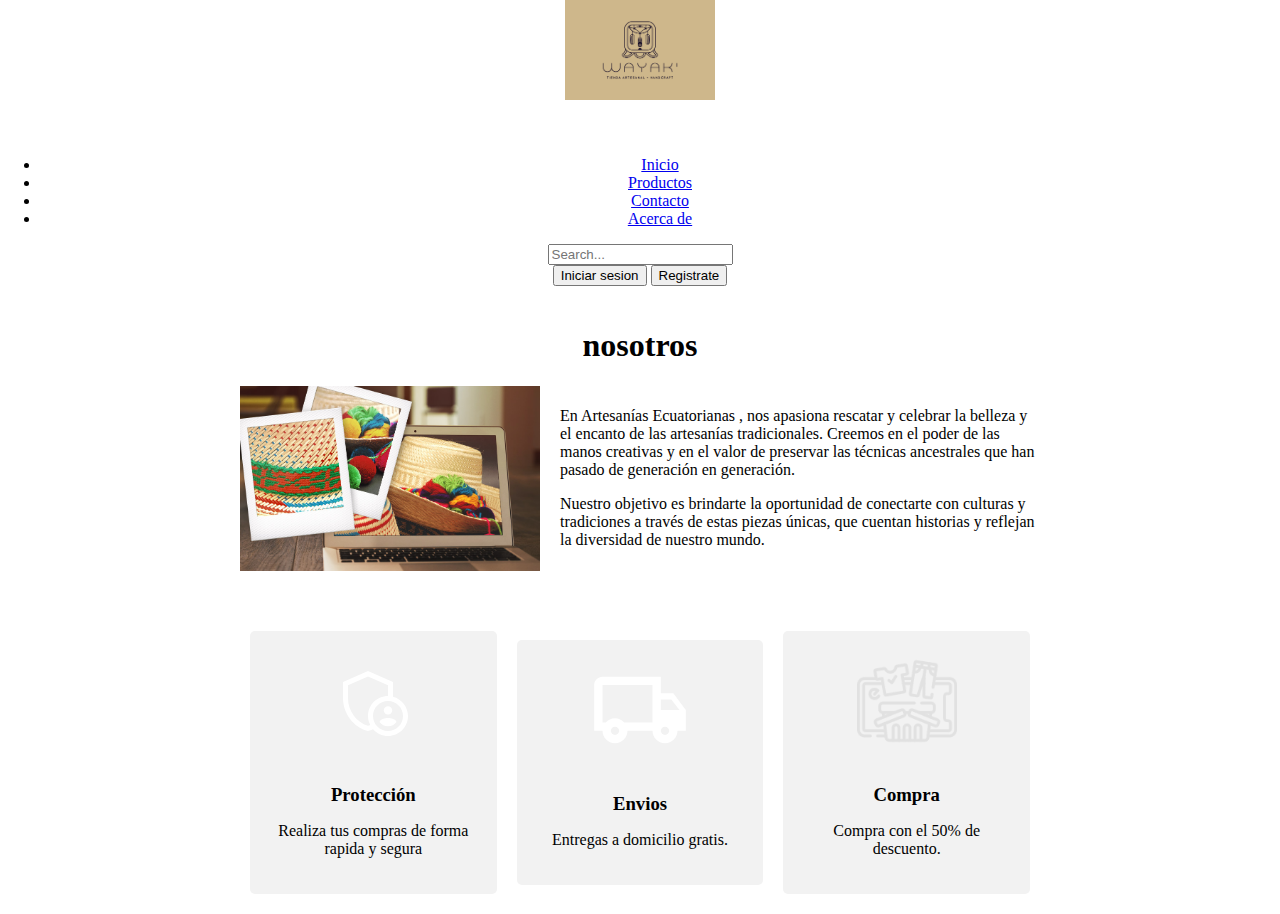
==== acerca.html @ 19f5ebd0 "modified" ====
<!DOCTYPE html>
<html lang="en">

<head>
    <link href="https://cdn.jsdelivr.net/npm/bootstrap@5.3.0/dist/css/bootstrap.min.css" rel="stylesheet" integrity="sha384-9ndCyUaIbzAi2FUVXJi0CjmCapSmO7SnpJef0486qhLnuZ2cdeRhO02iuK6FUUVM" crossorigin="anonymous">
    <meta charset="UTF-8">
    <meta http-equiv="X-UA-Compatible" content="IE=edge">
    <meta name="viewport" content="width=device-width, initial-scale=1.0">
    <link rel="stylesheet" type="text/css" href="css/acerca.css">
    <title>Tienda de Artesanias Ecuatorianas</title>
    
</head>

<body>
   
    <header class="p-3 text-bg-dark">
        <div class="container">
            <img src="/img/Logo.jpg" alt="logo" class="logo-img">
          <div class="d-flex flex-wrap align-items-center justify-content-center justify-content-lg-start">
            <a href="/" class="d-flex align-items-center mb-2 mb-lg-0 text-white text-decoration-none">
              <svg class="bi me-2" width="40" height="32" role="img" aria-label="Bootstrap"><use xlink:href="#bootstrap"></use></svg>
            </a>
    
            <ul class="nav col-12 col-lg-auto me-lg-auto mb-2 justify-content-center mb-md-0">
              <li><a href="#" class="nav-link px-2 text-secondary">Inicio</a></li>
              <li><a href="productos.html" class="nav-link px-2 text-white">Productos</a></li>
              <li><a href="Contacto.html" class="nav-link px-2 text-white">Contacto</a></li>
              <li><a href="acerca.html" class="nav-link px-2 text-white">Acerca de</a></li>
            </ul>
    
            <form class="col-12 col-lg-auto mb-3 mb-lg-0 me-lg-3" role="search">
              <input type="search" class="form-control form-control-dark text-bg-dark" placeholder="Search..." aria-label="Search">
            </form>
    
            <div class="text-end">
              <button type="button" class="btn btn-outline-light me-2">Iniciar sesion</button>
              <button type="button" class="btn btn-warning">Registrate</button>
            </div>
          </div>
        </div>
      </header>
   

            <main class="contenedor">
                <h1 class="nuestros-productos">nosotros</h1>

                <div class="nosotros">
                    <img class="nosotros-img" src="img/artesania.jpg" alt="nosotros">


                    <div class="nosotros-texto">
                        <p> En Artesanías Ecuatorianas , nos apasiona rescatar y celebrar la belleza y el encanto de las artesanías tradicionales. Creemos en el poder de las manos creativas y en el valor de preservar las técnicas ancestrales que han pasado de generación en generación.</p>
                        <p> Nuestro objetivo es brindarte la oportunidad de conectarte con culturas y tradiciones a través de estas piezas únicas, que cuentan historias y reflejan la diversidad de nuestro mundo.</p>

                    </div>
                </div>


            </main>


            <section class="contenedor">
                <div class="bloques">
                    <div class="bloque">
                        
                        <img src="/img/SEGURIDAD.svg" alt="SEGURIDAD">
                        <h3 class="bloque-titulo">Protección</h3>
                        <p>Realiza tus compras de forma rapida y segura</p>


                    </div>

                    <div class="bloque">
                
                        <img src="/img/entrega.svg" alt="Entrega">
                        <h3 class="bloque-titulo">Envios</h3>
                        <p>Entregas a domicilio gratis.</p>


                    </div>

                    <div class="bloque">
                
                      <img src="/img/compra.png" alt="Entrega">
                      <h3 class="bloque-titulo">Compra</h3>
                      <p>Compra con el 50% de descuento.</p>


                  </div>

                </div>



            </section>
            <script src="https://cdn.jsdelivr.net/npm/bootstrap@5.3.0/dist/js/bootstrap.bundle.min.js" integrity="sha384-geWF76RCwLtnZ8qwWowPQNguL3RmwHVBC9FhGdlKrxdiJJigb/j/68SIy3Te4Bkz" crossorigin="anonymous"></script>
         
      
</body>

</html>
---- css/acerca.css ----
body {
    text-align: center;
    margin: 0;
    padding: 0;
  }
  
  .header {
    background-color: #f2f2f2;
    padding: 20px;
  }
  
  .logo-img {
    width: 150px;
    height: auto;
  }
  
  nav {
    background-color: #333;
    color: #fff;
    padding: 10px;
  }
  
  nav a {
    color: #fff;
    text-decoration: none;
    margin-right: 10px;
  }
  
  .contenedor {
    max-width: 800px;
    margin: 0 auto;
    padding: 20px;
  }
  
  .nuestros-productos {
    text-align: center;
  }
  
  .nosotros {
    display: flex;
    justify-content: center;
    align-items: center;
    margin-top: 20px;
  }
  
  .nosotros-img {
    width: 300px;
    height: auto;
    margin-right: 20px;
  }
  
  .nosotros-texto {
    text-align: left;
  }
  
  .bloques {
    display: flex;
    justify-content: center;
    align-items: center;
    margin-top: 20px;
  }
  
  .bloque {
    width: 300px;
    margin: 0 10px;
    padding: 20px;
    background-color: #f2f2f2;
    border-radius: 5px;
  }
  
  .bloque img {
    width: 100px;
    height: auto;
    margin-bottom: 10px;
  }
  
  .bloque-titulo {
    margin-bottom: 10px;
  }
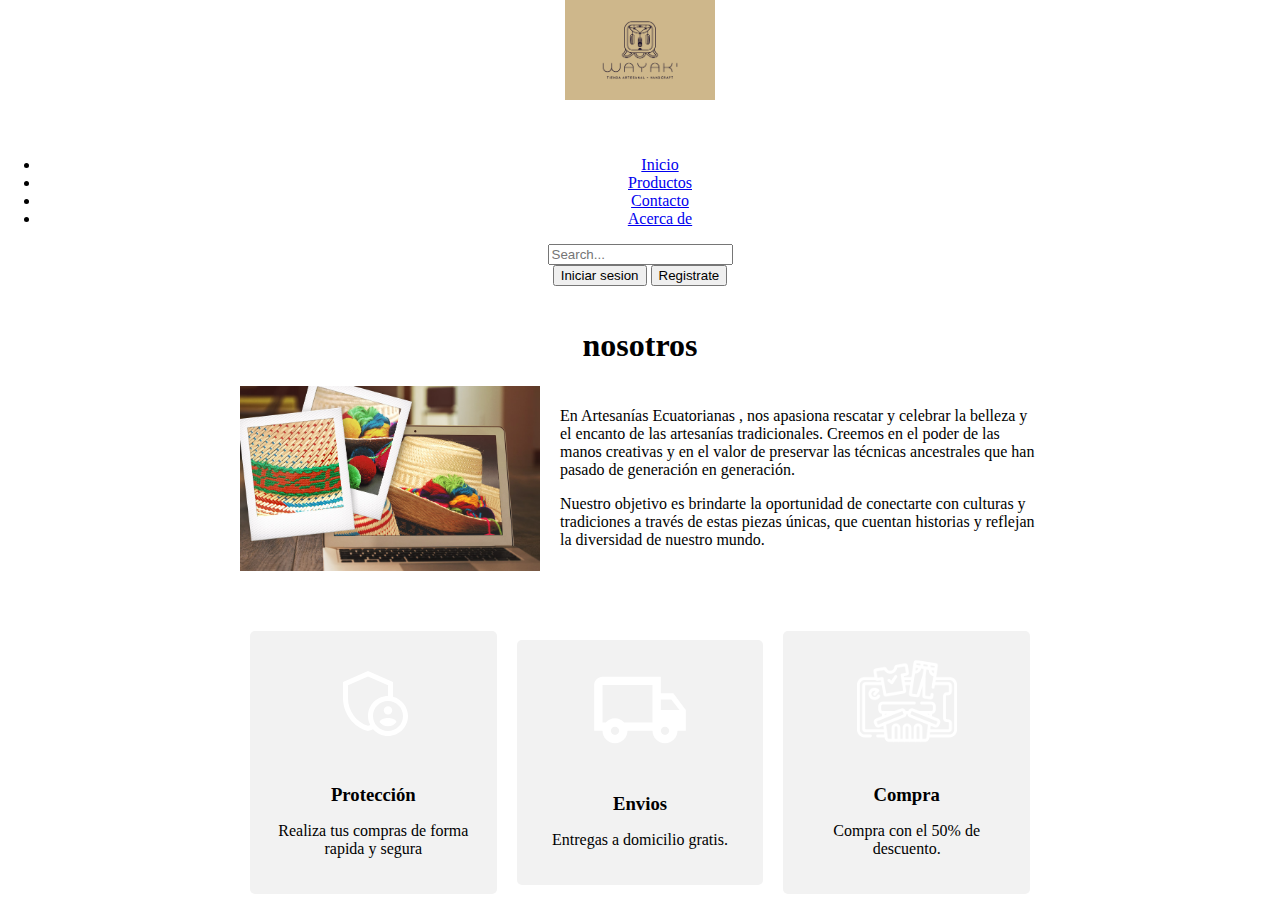
==== commit 2d9a8506: "modified" ====
--- a/acerca.html
+++ b/acerca.html
@@ -81,7 +81,7 @@
 
                     <div class="bloque">
                 
-                      <img src="/img/compra.png" alt="Entrega">
+                      <img src="/img/Compras.png" alt="Entrega">
                       <h3 class="bloque-titulo">Compra</h3>
                       <p>Compra con el 50% de descuento.</p>
 
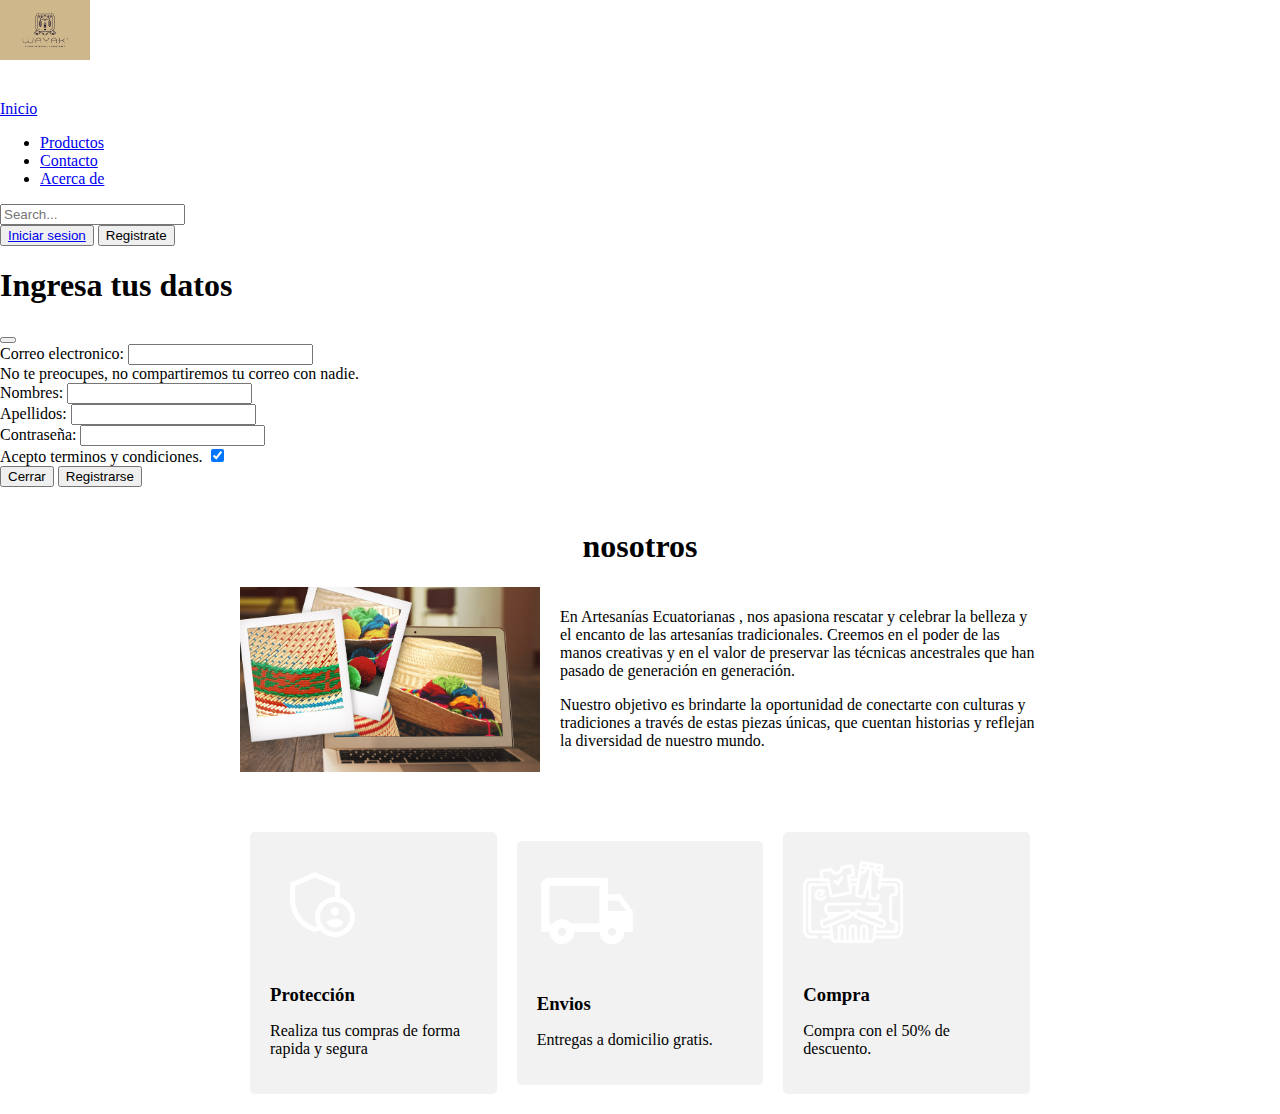
==== commit 3a8963e5: "new file and modified all files" ====
--- a/acerca.html
+++ b/acerca.html
@@ -1,45 +1,80 @@
 <!DOCTYPE html>
 <html lang="en">
+<head>
+    <meta charset="UTF-8">
+    <meta name="viewport" content="width=device-width, initial-scale=1.0">
 
-<head>
     <link href="https://cdn.jsdelivr.net/npm/bootstrap@5.3.0/dist/css/bootstrap.min.css" rel="stylesheet" integrity="sha384-9ndCyUaIbzAi2FUVXJi0CjmCapSmO7SnpJef0486qhLnuZ2cdeRhO02iuK6FUUVM" crossorigin="anonymous">
-    <meta charset="UTF-8">
-    <meta http-equiv="X-UA-Compatible" content="IE=edge">
-    <meta name="viewport" content="width=device-width, initial-scale=1.0">
-    <link rel="stylesheet" type="text/css" href="css/acerca.css">
+    <link rel="stylesheet" href="css/acerca.css">
+
     <title>Tienda de Artesanias Ecuatorianas</title>
-    
 </head>
+<body>
+  <header class="p-3 text-bg-dark">
+    <div class="container">
+      <img src="img/Logo.jpg" alt="logo" class="logo-img">
+      <div class="d-flex flex-wrap align-items-center justify-content-center justify-content-lg-start">
+        <a href="/" class="d-flex align-items-center mb-2 mb-lg-0 text-white text-decoration-none">
+          <svg class="bi me-2" width="40" height="32" role="img" aria-label="Bootstrap"><use xlink:href="#bootstrap"></use></svg>
+          <span class="nav-link px-2 text-secondary">Inicio</span>
+        </a>
 
-<body>
-   
-    <header class="p-3 text-bg-dark">
-        <div class="container">
-            <img src="/img/Logo.jpg" alt="logo" class="logo-img">
-          <div class="d-flex flex-wrap align-items-center justify-content-center justify-content-lg-start">
-            <a href="/" class="d-flex align-items-center mb-2 mb-lg-0 text-white text-decoration-none">
-              <svg class="bi me-2" width="40" height="32" role="img" aria-label="Bootstrap"><use xlink:href="#bootstrap"></use></svg>
-            </a>
-    
-            <ul class="nav col-12 col-lg-auto me-lg-auto mb-2 justify-content-center mb-md-0">
-              <li><a href="#" class="nav-link px-2 text-secondary">Inicio</a></li>
-              <li><a href="productos.html" class="nav-link px-2 text-white">Productos</a></li>
-              <li><a href="Contacto.html" class="nav-link px-2 text-white">Contacto</a></li>
-              <li><a href="acerca.html" class="nav-link px-2 text-white">Acerca de</a></li>
-            </ul>
-    
-            <form class="col-12 col-lg-auto mb-3 mb-lg-0 me-lg-3" role="search">
-              <input type="search" class="form-control form-control-dark text-bg-dark" placeholder="Search..." aria-label="Search">
-            </form>
-    
-            <div class="text-end">
-              <button type="button" class="btn btn-outline-light me-2">Iniciar sesion</button>
-              <button type="button" class="btn btn-warning">Registrate</button>
+        <ul class="nav col-12 col-lg-auto me-lg-auto mb-2 justify-content-center mb-md-0">
+          <li><a href="productos.html" class="nav-link px-2 text-white">Productos</a></li>
+          <li><a href="Contacto.html" class="nav-link px-2 text-white">Contacto</a></li>
+          <li><a href="acerca.html" class="nav-link px-2 text-white">Acerca de</a></li>
+        </ul>
+
+        <form class="col-12 col-lg-auto mb-3 mb-lg-0 me-lg-3" role="search">
+          <input type="search" class="form-control form-control-dark text-bg-dark" placeholder="Search..." aria-label="Search">
+        </form>
+
+        <div class="text-end">
+          <button type="button" class="btn btn-outline-secondary me-2"><a class="text-decoration-none text-light" href="login.html">Iniciar sesion</a></button>
+          <button id="openchart" type="button" class="btn btn-warning" data-bs-toggle="modal" data-bs-target="#popUp">Registrate</button>
+          <div class="modal fade" id="popUp" tabindex="-1" aria-labelledby="exampleModalLabel" aria-hidden="true">
+            <div class="modal-dialog">
+              <div class="modal-content">
+                <div class="modal-header">
+                  <h1 class="modal-title fs-5 text-body-secondary" id="exampleModalLabel">Ingresa tus datos</h1>
+                  <button type="button" class="btn-close" data-bs-dismiss="modal" aria-label="Close"></button>
+                </div>
+                <div class="modal-body">
+                  <form class="text-start">
+                    <div class="mb-3">
+                      <label for="exampleInputEmail1" class="form-label text-dark">Correo electronico:</label>
+                      <input type="email" class="form-control" id="exampleInputEmail1" aria-describedby="emailHelp">
+                      <div id="emailHelp" class="form-text">No te preocupes, no compartiremos tu correo con nadie.</div>
+                    </div>
+                    <div class="mb-3">
+                      <label for="exampleInputName" class="form-label text-dark">Nombres:</label>
+                      <input type="password" class="form-control" id="exampleInputName">
+                    </div>
+                    <div class="mb-3">
+                      <label for="exampleInputLastName" class="form-label text-dark">Apellidos:</label>
+                      <input type="password" class="form-control" id="exampleInputLastName">
+                    </div>
+                    <div class="mb-3">
+                      <label for="exampleInputPassword1" class="form-label text-dark">Contraseña:</label>
+                      <input type="password" class="form-control" id="exampleInputPassword1">
+                    </div>
+                    <div class="form-check form-switch text-dark">
+                      <label class="form-check-label" for="flexSwitchCheckChecked">Acepto terminos y condiciones.</label>
+                      <input class="form-check-input bg-warning" type="checkbox" id="flexSwitchCheckChecked" checked>
+                    </div>
+                  </form>
+                </div>
+                <div class="modal-footer">
+                  <button type="button" class="btn btn-outline-secondary" data-bs-dismiss="modal">Cerrar</button>
+                  <button type="button" class="btn btn-warning">Registrarse</button>
+                </div>
+              </div>
             </div>
           </div>
         </div>
-      </header>
-   
+      </div>
+    </div>
+  </header>
 
             <main class="contenedor">
                 <h1 class="nuestros-productos">nosotros</h1>
@@ -63,7 +98,7 @@
                 <div class="bloques">
                     <div class="bloque">
                         
-                        <img src="/img/SEGURIDAD.svg" alt="SEGURIDAD">
+                        <img src="img/SEGURIDAD.svg" alt="SEGURIDAD">
                         <h3 class="bloque-titulo">Protección</h3>
                         <p>Realiza tus compras de forma rapida y segura</p>
 
@@ -72,7 +107,7 @@
 
                     <div class="bloque">
                 
-                        <img src="/img/entrega.svg" alt="Entrega">
+                        <img src="img/entrega.svg" alt="Entrega">
                         <h3 class="bloque-titulo">Envios</h3>
                         <p>Entregas a domicilio gratis.</p>
 
@@ -81,7 +116,7 @@
 
                     <div class="bloque">
                 
-                      <img src="/img/Compras.png" alt="Entrega">
+                      <img src="img/Compras.png" alt="Compra">
                       <h3 class="bloque-titulo">Compra</h3>
                       <p>Compra con el 50% de descuento.</p>
 
--- a/css/acerca.css
+++ b/css/acerca.css
@@ -1,5 +1,4 @@
 body {
-    text-align: center;
     margin: 0;
     padding: 0;
   }
@@ -7,11 +6,6 @@
   .header {
     background-color: #f2f2f2;
     padding: 20px;
-  }
-  
-  .logo-img {
-    width: 150px;
-    height: auto;
   }
   
   nav {
@@ -76,4 +70,25 @@
   
   .bloque-titulo {
     margin-bottom: 10px;
-  }+  }
+
+  .logo-img {
+    width: 90px;
+    height: auto;
+    margin-right: 10px; 
+  }
+  
+  .nav-link {
+    display: flex;
+    align-items: center;
+  }
+  
+  .nav-link:first-child {
+    display: inline-flex;
+    align-items: center;
+  }
+  
+  .nav-link:first-child svg {
+    margin-right: 5px; 
+  }
+  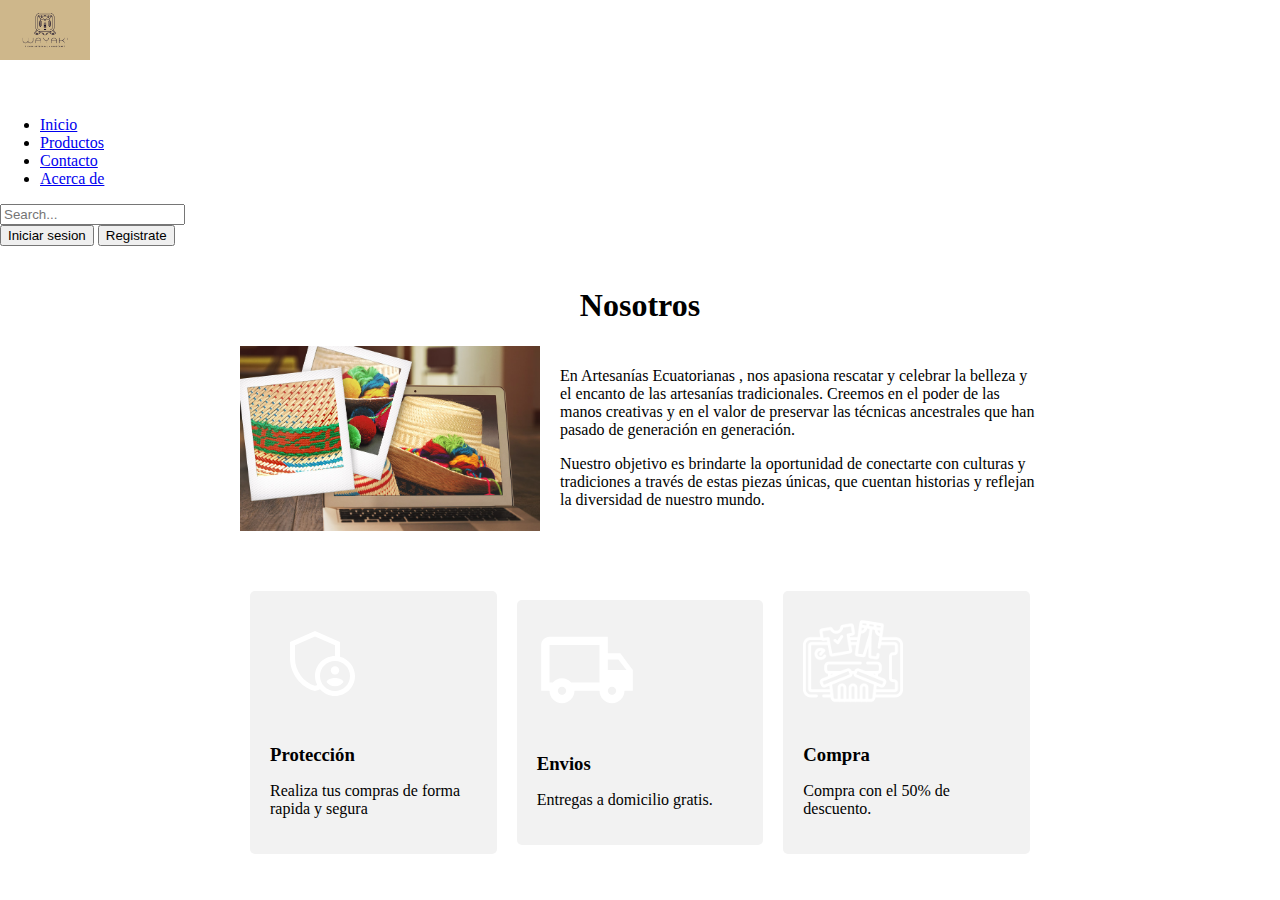
==== commit 2844f893: "cambios menores" ====
--- a/acerca.html
+++ b/acerca.html
@@ -1,83 +1,48 @@
 <!DOCTYPE html>
 <html lang="en">
+
 <head>
+    <link href="https://cdn.jsdelivr.net/npm/bootstrap@5.3.0/dist/css/bootstrap.min.css" rel="stylesheet" integrity="sha384-9ndCyUaIbzAi2FUVXJi0CjmCapSmO7SnpJef0486qhLnuZ2cdeRhO02iuK6FUUVM" crossorigin="anonymous">
     <meta charset="UTF-8">
+    <meta http-equiv="X-UA-Compatible" content="IE=edge">
     <meta name="viewport" content="width=device-width, initial-scale=1.0">
+    <link rel="stylesheet" type="text/css" href="css/acerca.css">
+    <title>Tienda de Artesanias Ecuatorianas</title>
+    
+</head>
 
-    <link href="https://cdn.jsdelivr.net/npm/bootstrap@5.3.0/dist/css/bootstrap.min.css" rel="stylesheet" integrity="sha384-9ndCyUaIbzAi2FUVXJi0CjmCapSmO7SnpJef0486qhLnuZ2cdeRhO02iuK6FUUVM" crossorigin="anonymous">
-    <link rel="stylesheet" href="css/acerca.css">
-
-    <title>Tienda de Artesanias Ecuatorianas</title>
-</head>
 <body>
-  <header class="p-3 text-bg-dark">
-    <div class="container">
-      <img src="img/Logo.jpg" alt="logo" class="logo-img">
-      <div class="d-flex flex-wrap align-items-center justify-content-center justify-content-lg-start">
-        <a href="/" class="d-flex align-items-center mb-2 mb-lg-0 text-white text-decoration-none">
-          <svg class="bi me-2" width="40" height="32" role="img" aria-label="Bootstrap"><use xlink:href="#bootstrap"></use></svg>
-          <span class="nav-link px-2 text-secondary">Inicio</span>
-        </a>
-
-        <ul class="nav col-12 col-lg-auto me-lg-auto mb-2 justify-content-center mb-md-0">
-          <li><a href="productos.html" class="nav-link px-2 text-white">Productos</a></li>
-          <li><a href="Contacto.html" class="nav-link px-2 text-white">Contacto</a></li>
-          <li><a href="acerca.html" class="nav-link px-2 text-white">Acerca de</a></li>
-        </ul>
-
-        <form class="col-12 col-lg-auto mb-3 mb-lg-0 me-lg-3" role="search">
-          <input type="search" class="form-control form-control-dark text-bg-dark" placeholder="Search..." aria-label="Search">
-        </form>
-
-        <div class="text-end">
-          <button type="button" class="btn btn-outline-secondary me-2"><a class="text-decoration-none text-light" href="login.html">Iniciar sesion</a></button>
-          <button id="openchart" type="button" class="btn btn-warning" data-bs-toggle="modal" data-bs-target="#popUp">Registrate</button>
-          <div class="modal fade" id="popUp" tabindex="-1" aria-labelledby="exampleModalLabel" aria-hidden="true">
-            <div class="modal-dialog">
-              <div class="modal-content">
-                <div class="modal-header">
-                  <h1 class="modal-title fs-5 text-body-secondary" id="exampleModalLabel">Ingresa tus datos</h1>
-                  <button type="button" class="btn-close" data-bs-dismiss="modal" aria-label="Close"></button>
-                </div>
-                <div class="modal-body">
-                  <form class="text-start">
-                    <div class="mb-3">
-                      <label for="exampleInputEmail1" class="form-label text-dark">Correo electronico:</label>
-                      <input type="email" class="form-control" id="exampleInputEmail1" aria-describedby="emailHelp">
-                      <div id="emailHelp" class="form-text">No te preocupes, no compartiremos tu correo con nadie.</div>
-                    </div>
-                    <div class="mb-3">
-                      <label for="exampleInputName" class="form-label text-dark">Nombres:</label>
-                      <input type="password" class="form-control" id="exampleInputName">
-                    </div>
-                    <div class="mb-3">
-                      <label for="exampleInputLastName" class="form-label text-dark">Apellidos:</label>
-                      <input type="password" class="form-control" id="exampleInputLastName">
-                    </div>
-                    <div class="mb-3">
-                      <label for="exampleInputPassword1" class="form-label text-dark">Contraseña:</label>
-                      <input type="password" class="form-control" id="exampleInputPassword1">
-                    </div>
-                    <div class="form-check form-switch text-dark">
-                      <label class="form-check-label" for="flexSwitchCheckChecked">Acepto terminos y condiciones.</label>
-                      <input class="form-check-input bg-warning" type="checkbox" id="flexSwitchCheckChecked" checked>
-                    </div>
-                  </form>
-                </div>
-                <div class="modal-footer">
-                  <button type="button" class="btn btn-outline-secondary" data-bs-dismiss="modal">Cerrar</button>
-                  <button type="button" class="btn btn-warning">Registrarse</button>
-                </div>
-              </div>
+   
+    <header class="p-3 text-bg-dark">
+        <div class="container">
+            <img src="/img/Logo.jpg" alt="logo" class="logo-img">
+          <div class="d-flex flex-wrap align-items-center justify-content-center justify-content-lg-start">
+            <a href="/" class="d-flex align-items-center mb-2 mb-lg-0 text-white text-decoration-none">
+              <svg class="bi me-2" width="40" height="32" role="img" aria-label="Bootstrap"><use xlink:href="#bootstrap"></use></svg>
+            </a>
+    
+            <ul class="nav col-12 col-lg-auto me-lg-auto mb-2 justify-content-center mb-md-0">
+              <li><a href="index.html" class="nav-link px-2 text-secondary">Inicio</a></li>
+              <li><a href="productos.html" class="nav-link px-2 text-white">Productos</a></li>
+              <li><a href="Contacto.html" class="nav-link px-2 text-white">Contacto</a></li>
+              <li><a href="acerca.html" class="nav-link px-2 text-white">Acerca de</a></li>
+            </ul>
+    
+            <form class="col-12 col-lg-auto mb-3 mb-lg-0 me-lg-3" role="search">
+              <input type="search" class="form-control form-control-dark text-bg-dark" placeholder="Search..." aria-label="Search">
+            </form>
+    
+            <div class="text-end">
+              <button type="button" class="btn btn-outline-light me-2">Iniciar sesion</button>
+              <button type="button" class="btn btn-warning">Registrate</button>
             </div>
           </div>
         </div>
-      </div>
-    </div>
-  </header>
+      </header>
+   
 
             <main class="contenedor">
-                <h1 class="nuestros-productos">nosotros</h1>
+                <h1 class="nuestros-productos">Nosotros</h1>
 
                 <div class="nosotros">
                     <img class="nosotros-img" src="img/artesania.jpg" alt="nosotros">
@@ -98,7 +63,7 @@
                 <div class="bloques">
                     <div class="bloque">
                         
-                        <img src="img/SEGURIDAD.svg" alt="SEGURIDAD">
+                        <img src="/img/SEGURIDAD.svg" alt="SEGURIDAD">
                         <h3 class="bloque-titulo">Protección</h3>
                         <p>Realiza tus compras de forma rapida y segura</p>
 
@@ -107,7 +72,7 @@
 
                     <div class="bloque">
                 
-                        <img src="img/entrega.svg" alt="Entrega">
+                        <img src="/img/entrega.svg" alt="Entrega">
                         <h3 class="bloque-titulo">Envios</h3>
                         <p>Entregas a domicilio gratis.</p>
 
@@ -116,7 +81,7 @@
 
                     <div class="bloque">
                 
-                      <img src="img/Compras.png" alt="Compra">
+                      <img src="/img/Compras.png" alt="Compra">
                       <h3 class="bloque-titulo">Compra</h3>
                       <p>Compra con el 50% de descuento.</p>
 
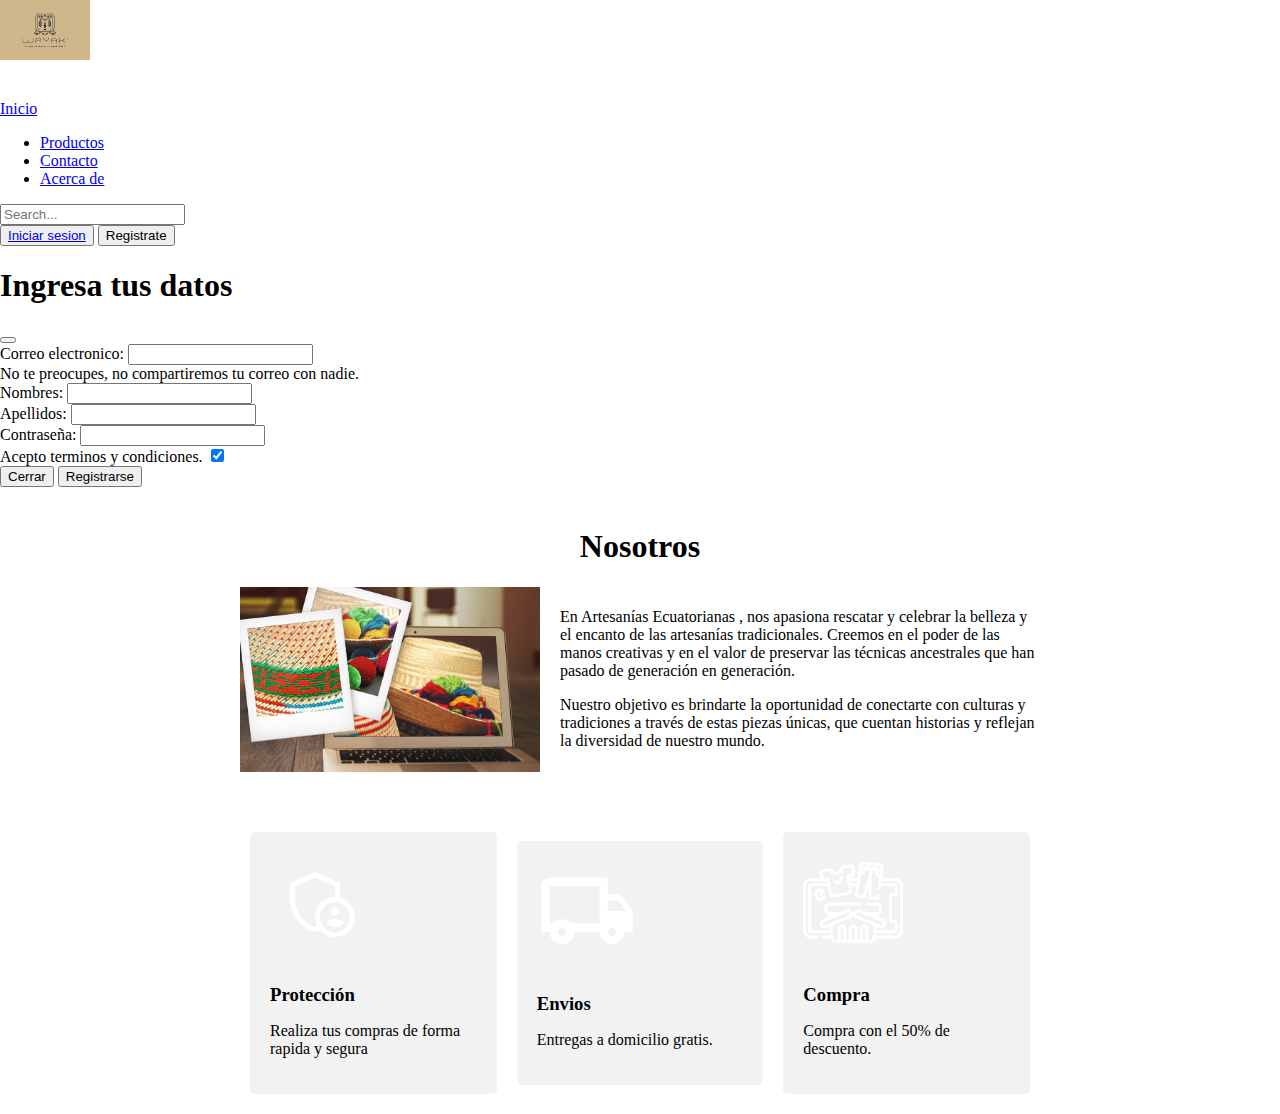
==== commit dc8d27dc: "Merge branch 'main' of https://github.com/Josephu15/actividadtes" ====
--- a/acerca.html
+++ b/acerca.html
@@ -1,45 +1,80 @@
 <!DOCTYPE html>
 <html lang="en">
+<head>
+    <meta charset="UTF-8">
+    <meta name="viewport" content="width=device-width, initial-scale=1.0">
 
-<head>
     <link href="https://cdn.jsdelivr.net/npm/bootstrap@5.3.0/dist/css/bootstrap.min.css" rel="stylesheet" integrity="sha384-9ndCyUaIbzAi2FUVXJi0CjmCapSmO7SnpJef0486qhLnuZ2cdeRhO02iuK6FUUVM" crossorigin="anonymous">
-    <meta charset="UTF-8">
-    <meta http-equiv="X-UA-Compatible" content="IE=edge">
-    <meta name="viewport" content="width=device-width, initial-scale=1.0">
-    <link rel="stylesheet" type="text/css" href="css/acerca.css">
+    <link rel="stylesheet" href="css/acerca.css">
+
     <title>Tienda de Artesanias Ecuatorianas</title>
-    
 </head>
+<body>
+  <header class="p-3 text-bg-dark">
+    <div class="container">
+      <img src="img/Logo.jpg" alt="logo" class="logo-img">
+      <div class="d-flex flex-wrap align-items-center justify-content-center justify-content-lg-start">
+        <a href="/" class="d-flex align-items-center mb-2 mb-lg-0 text-white text-decoration-none">
+          <svg class="bi me-2" width="40" height="32" role="img" aria-label="Bootstrap"><use xlink:href="#bootstrap"></use></svg>
+          <span class="nav-link px-2 text-secondary">Inicio</span>
+        </a>
 
-<body>
-   
-    <header class="p-3 text-bg-dark">
-        <div class="container">
-            <img src="/img/Logo.jpg" alt="logo" class="logo-img">
-          <div class="d-flex flex-wrap align-items-center justify-content-center justify-content-lg-start">
-            <a href="/" class="d-flex align-items-center mb-2 mb-lg-0 text-white text-decoration-none">
-              <svg class="bi me-2" width="40" height="32" role="img" aria-label="Bootstrap"><use xlink:href="#bootstrap"></use></svg>
-            </a>
-    
-            <ul class="nav col-12 col-lg-auto me-lg-auto mb-2 justify-content-center mb-md-0">
-              <li><a href="index.html" class="nav-link px-2 text-secondary">Inicio</a></li>
-              <li><a href="productos.html" class="nav-link px-2 text-white">Productos</a></li>
-              <li><a href="Contacto.html" class="nav-link px-2 text-white">Contacto</a></li>
-              <li><a href="acerca.html" class="nav-link px-2 text-white">Acerca de</a></li>
-            </ul>
-    
-            <form class="col-12 col-lg-auto mb-3 mb-lg-0 me-lg-3" role="search">
-              <input type="search" class="form-control form-control-dark text-bg-dark" placeholder="Search..." aria-label="Search">
-            </form>
-    
-            <div class="text-end">
-              <button type="button" class="btn btn-outline-light me-2">Iniciar sesion</button>
-              <button type="button" class="btn btn-warning">Registrate</button>
+        <ul class="nav col-12 col-lg-auto me-lg-auto mb-2 justify-content-center mb-md-0">
+          <li><a href="productos.html" class="nav-link px-2 text-white">Productos</a></li>
+          <li><a href="Contacto.html" class="nav-link px-2 text-white">Contacto</a></li>
+          <li><a href="acerca.html" class="nav-link px-2 text-white">Acerca de</a></li>
+        </ul>
+
+        <form class="col-12 col-lg-auto mb-3 mb-lg-0 me-lg-3" role="search">
+          <input type="search" class="form-control form-control-dark text-bg-dark" placeholder="Search..." aria-label="Search">
+        </form>
+
+        <div class="text-end">
+          <button type="button" class="btn btn-outline-secondary me-2"><a class="text-decoration-none text-light" href="login.html">Iniciar sesion</a></button>
+          <button id="openchart" type="button" class="btn btn-warning" data-bs-toggle="modal" data-bs-target="#popUp">Registrate</button>
+          <div class="modal fade" id="popUp" tabindex="-1" aria-labelledby="exampleModalLabel" aria-hidden="true">
+            <div class="modal-dialog">
+              <div class="modal-content">
+                <div class="modal-header">
+                  <h1 class="modal-title fs-5 text-body-secondary" id="exampleModalLabel">Ingresa tus datos</h1>
+                  <button type="button" class="btn-close" data-bs-dismiss="modal" aria-label="Close"></button>
+                </div>
+                <div class="modal-body">
+                  <form class="text-start">
+                    <div class="mb-3">
+                      <label for="exampleInputEmail1" class="form-label text-dark">Correo electronico:</label>
+                      <input type="email" class="form-control" id="exampleInputEmail1" aria-describedby="emailHelp">
+                      <div id="emailHelp" class="form-text">No te preocupes, no compartiremos tu correo con nadie.</div>
+                    </div>
+                    <div class="mb-3">
+                      <label for="exampleInputName" class="form-label text-dark">Nombres:</label>
+                      <input type="password" class="form-control" id="exampleInputName">
+                    </div>
+                    <div class="mb-3">
+                      <label for="exampleInputLastName" class="form-label text-dark">Apellidos:</label>
+                      <input type="password" class="form-control" id="exampleInputLastName">
+                    </div>
+                    <div class="mb-3">
+                      <label for="exampleInputPassword1" class="form-label text-dark">Contraseña:</label>
+                      <input type="password" class="form-control" id="exampleInputPassword1">
+                    </div>
+                    <div class="form-check form-switch text-dark">
+                      <label class="form-check-label" for="flexSwitchCheckChecked">Acepto terminos y condiciones.</label>
+                      <input class="form-check-input bg-warning" type="checkbox" id="flexSwitchCheckChecked" checked>
+                    </div>
+                  </form>
+                </div>
+                <div class="modal-footer">
+                  <button type="button" class="btn btn-outline-secondary" data-bs-dismiss="modal">Cerrar</button>
+                  <button type="button" class="btn btn-warning">Registrarse</button>
+                </div>
+              </div>
             </div>
           </div>
         </div>
-      </header>
-   
+      </div>
+    </div>
+  </header>
 
             <main class="contenedor">
                 <h1 class="nuestros-productos">Nosotros</h1>
@@ -63,7 +98,7 @@
                 <div class="bloques">
                     <div class="bloque">
                         
-                        <img src="/img/SEGURIDAD.svg" alt="SEGURIDAD">
+                        <img src="img/SEGURIDAD.svg" alt="SEGURIDAD">
                         <h3 class="bloque-titulo">Protección</h3>
                         <p>Realiza tus compras de forma rapida y segura</p>
 
@@ -72,7 +107,7 @@
 
                     <div class="bloque">
                 
-                        <img src="/img/entrega.svg" alt="Entrega">
+                        <img src="img/entrega.svg" alt="Entrega">
                         <h3 class="bloque-titulo">Envios</h3>
                         <p>Entregas a domicilio gratis.</p>
 
@@ -81,7 +116,7 @@
 
                     <div class="bloque">
                 
-                      <img src="/img/Compras.png" alt="Compra">
+                      <img src="img/Compras.png" alt="Compra">
                       <h3 class="bloque-titulo">Compra</h3>
                       <p>Compra con el 50% de descuento.</p>
 
